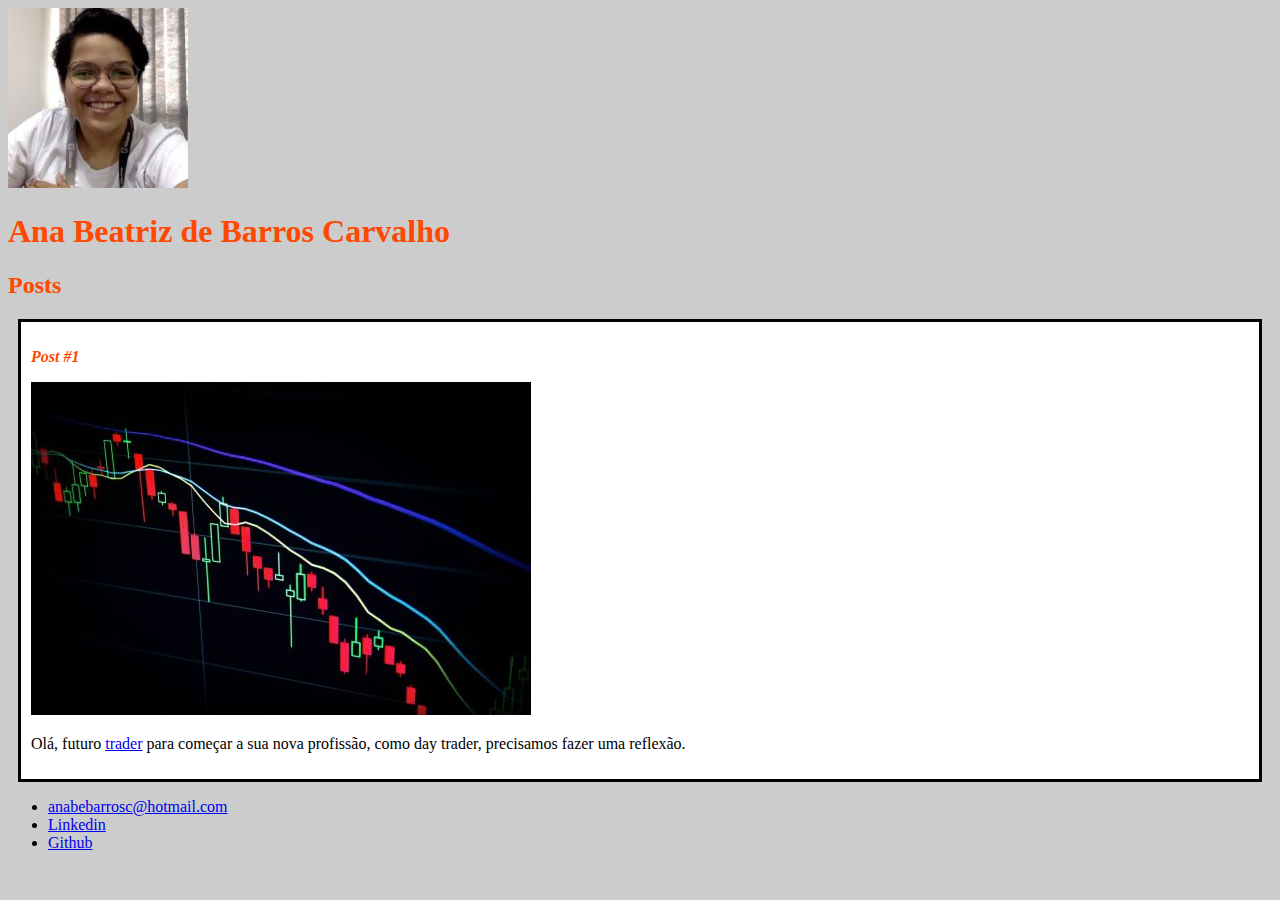
==== index.html @ a1a7e513 "Aula HTML Página Pessoal" ====
<!DOCTYPE html>
<html>
    <head>
        <meta charset="utf-8">
        <title>Ana Beatriz de Barros Carvalho</title>
        <link rel="stylesheet" href="style.css">
    </head>
    <body>
        <header>
            <img src="Ana.jpeg" alt="Imagem perfil Ana Carvalho">
            <h1 id="title">Ana Beatriz de Barros Carvalho</h1>
        </header>
        <section>
            <header>
                <h2 class="subtitle">Posts</h2>
            </header>
            <article class="post">
                <header>
                    <h3 class="post_title">Post #1</h3>
                    <img src="trade.jpg" alt="Imagem de gráfico candlestick">
                </header>
                <p>
                    Olá, futuro <a href="https://www.linkedin.com/in/anabebarrosc/" target="_blank">trader</a> para começar a sua nova profissão, como day trader, precisamos fazer uma reflexão. 
                </p>
            </article>
        </section>
        <footer>
            <ul>
            <li>
                <a href="mailto: anabebarrosc@hotmail.com">anabebarrosc@hotmail.com</a>
            </li>
            <li>    
                <a href="https://www.linkedin.com/in/anabebarrosc/" target="_blank">Linkedin</a>
            </li>
            <li>
                <a href="https://github.com/abbarrosc" target="_blank">Github</a>
            </li>
            </ul>
        </footer>
    </body>
</html>
---- style.css ----
#title, .subtitle, .post_title{
    color: rgb(255, 72, 0);
}

.post_title{
    font-size: 16px;
    font-style: italic;
}

body{
    background: #ccc;
}

.post{
    background: #fff;
    padding: 10px;
    border: 3px solid #000;
    margin: 10px;
}
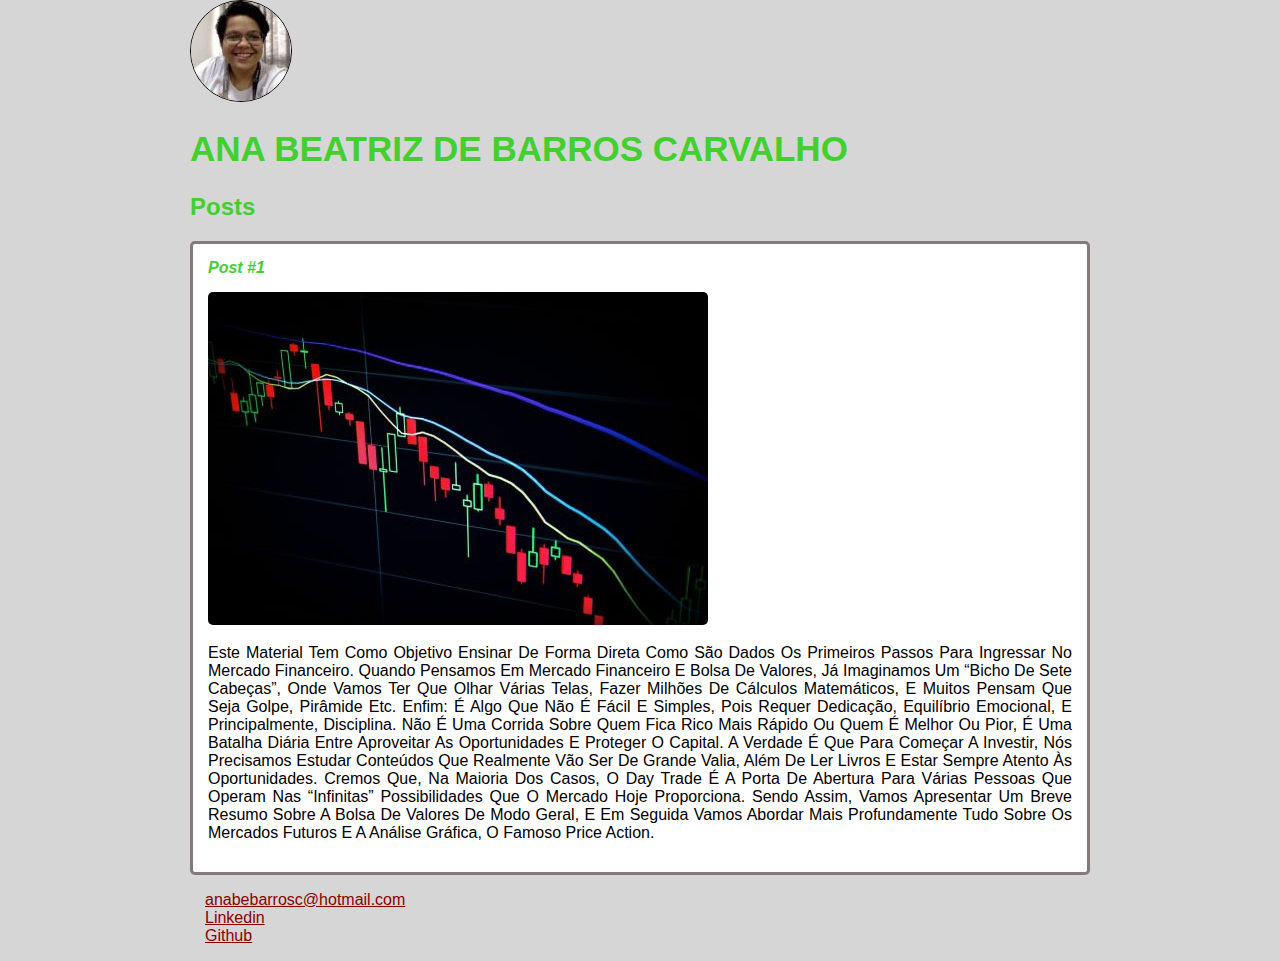
==== commit 36278885: "edição html e css3" ====
--- a/index.html
+++ b/index.html
@@ -7,7 +7,7 @@
     </head>
     <body>
         <header>
-            <img src="Ana.jpeg" alt="Imagem perfil Ana Carvalho">
+            <img src="Ana.jpeg" alt="Imagem perfil Ana Carvalho" class="post_image_perfil">
             <h1 id="title">Ana Beatriz de Barros Carvalho</h1>
         </header>
         <section>
@@ -17,15 +17,19 @@
             <article class="post">
                 <header>
                     <h3 class="post_title">Post #1</h3>
-                    <img src="trade.jpg" alt="Imagem de gráfico candlestick">
+                    <img src="trade.jpg" alt="Imagem de gráfico candlestick" class="post_image">
                 </header>
-                <p>
-                    Olá, futuro <a href="https://www.linkedin.com/in/anabebarrosc/" target="_blank">trader</a> para começar a sua nova profissão, como day trader, precisamos fazer uma reflexão. 
+                <p class="post_content">
+                    Este material tem como objetivo ensinar de forma direta como são dados os primeiros passos para ingressar no mercado financeiro.
+Quando pensamos em mercado financeiro e bolsa de valores, já imaginamos um “bicho de sete cabeças”, onde vamos ter que olhar várias telas, fazer milhões de cálculos matemáticos, e muitos pensam que seja golpe, pirâmide etc. Enfim: é algo que não é fácil e simples, pois requer dedicação, equilíbrio emocional, e principalmente, disciplina. Não é uma corrida sobre quem fica rico mais rápido ou quem é melhor ou pior, é uma batalha diária entre aproveitar as oportunidades e proteger o capital.
+A verdade é que para começar a investir, nós precisamos estudar conteúdos que realmente vão ser de grande valia, além de ler livros e estar sempre atento às oportunidades. Cremos que, na maioria dos casos, o Day trade  é a porta de abertura para várias pessoas que operam nas “infinitas” possibilidades que o mercado hoje proporciona.
+Sendo assim, vamos apresentar um breve resumo sobre a bolsa de valores de modo geral, e em seguida vamos abordar mais profundamente tudo sobre os mercados futuros e a análise gráfica, o famoso Price Action.
+
                 </p>
             </article>
         </section>
         <footer>
-            <ul>
+            <ul class="contatos">
             <li>
                 <a href="mailto: anabebarrosc@hotmail.com">anabebarrosc@hotmail.com</a>
             </li>
--- a/style.css
+++ b/style.css
@@ -1,19 +1,61 @@
 #title, .subtitle, .post_title{
-    color: rgb(255, 72, 0);
+    color: rgb(67, 207, 48);
 }
 
 .post_title{
     font-size: 16px;
     font-style: italic;
+    margin: 0px;
+    margin-bottom: 15px;
 }
 
 body{
-    background: #ccc;
+    background: rgb(214, 214, 214);
+    font-family: Verdana, Geneva, Tahoma, sans-serif;
+    max-width: 900px;
+    margin: auto;
 }
 
+#title{
+font-size: 35px;
+text-transform: uppercase;
+}
+
+a{
+    text-decoration: underline;
+    color: black;
+}
 .post{
     background: #fff;
-    padding: 10px;
-    border: 3px solid #000;
-    margin: 10px;
+    padding: 15px;
+    border: 3px solid rgb(134, 121, 121);
+    margin-bottom: 15px;
+    border-radius: 5px;
+}
+
+.post_content{
+margin: 0;
+margin-bottom: 15px;
+text-transform: capitalize;
+text-align: justify;
+
+}
+
+.post_image{
+    margin-bottom: 15px;
+    border-radius: 5px;
+}
+
+.post_image_perfil{
+    border: 1px solid rgb(0, 0, 0);
+    border-radius: 50%;
+}
+
+.contatos{
+    list-style-type: none;
+    padding-left: 15px;
+}
+
+.contatos li a{
+    color: darkred;
 }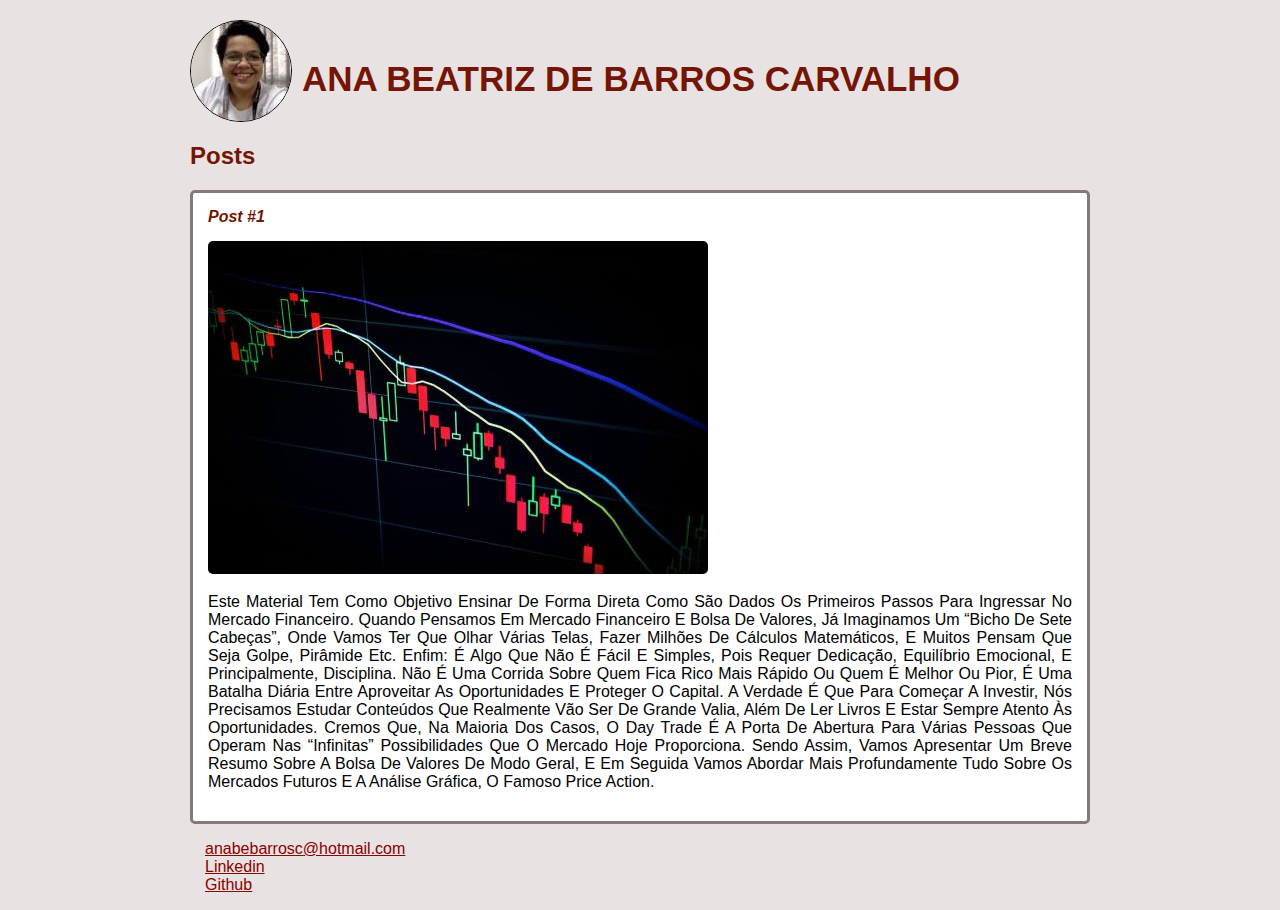
==== commit 610b574e: "alterações no idex.html" ====
--- a/index.html
+++ b/index.html
@@ -7,8 +7,10 @@
     </head>
     <body>
         <header>
+            <div class="flex-container">
             <img src="Ana.jpeg" alt="Imagem perfil Ana Carvalho" class="post_image_perfil">
             <h1 id="title">Ana Beatriz de Barros Carvalho</h1>
+        </div>
         </header>
         <section>
             <header>
--- a/style.css
+++ b/style.css
@@ -1,5 +1,7 @@
 #title, .subtitle, .post_title{
-    color: rgb(67, 207, 48);
+    color: rgb(116, 21, 5);
+    
+    
 }
 
 .post_title{
@@ -10,7 +12,7 @@
 }
 
 body{
-    background: rgb(214, 214, 214);
+    background: rgb(232, 226, 226);
     font-family: Verdana, Geneva, Tahoma, sans-serif;
     max-width: 900px;
     margin: auto;
@@ -19,6 +21,8 @@
 #title{
 font-size: 35px;
 text-transform: uppercase;
+text-align: end;
+margin-left: 10px;
 }
 
 a{
@@ -49,6 +53,8 @@
 .post_image_perfil{
     border: 1px solid rgb(0, 0, 0);
     border-radius: 50%;
+    margin-top: 20px;
+    
 }
 
 .contatos{
@@ -58,4 +64,9 @@
 
 .contatos li a{
     color: darkred;
+}
+
+.flex-container{
+    display: flex;
+    align-items: flex-end;
 }